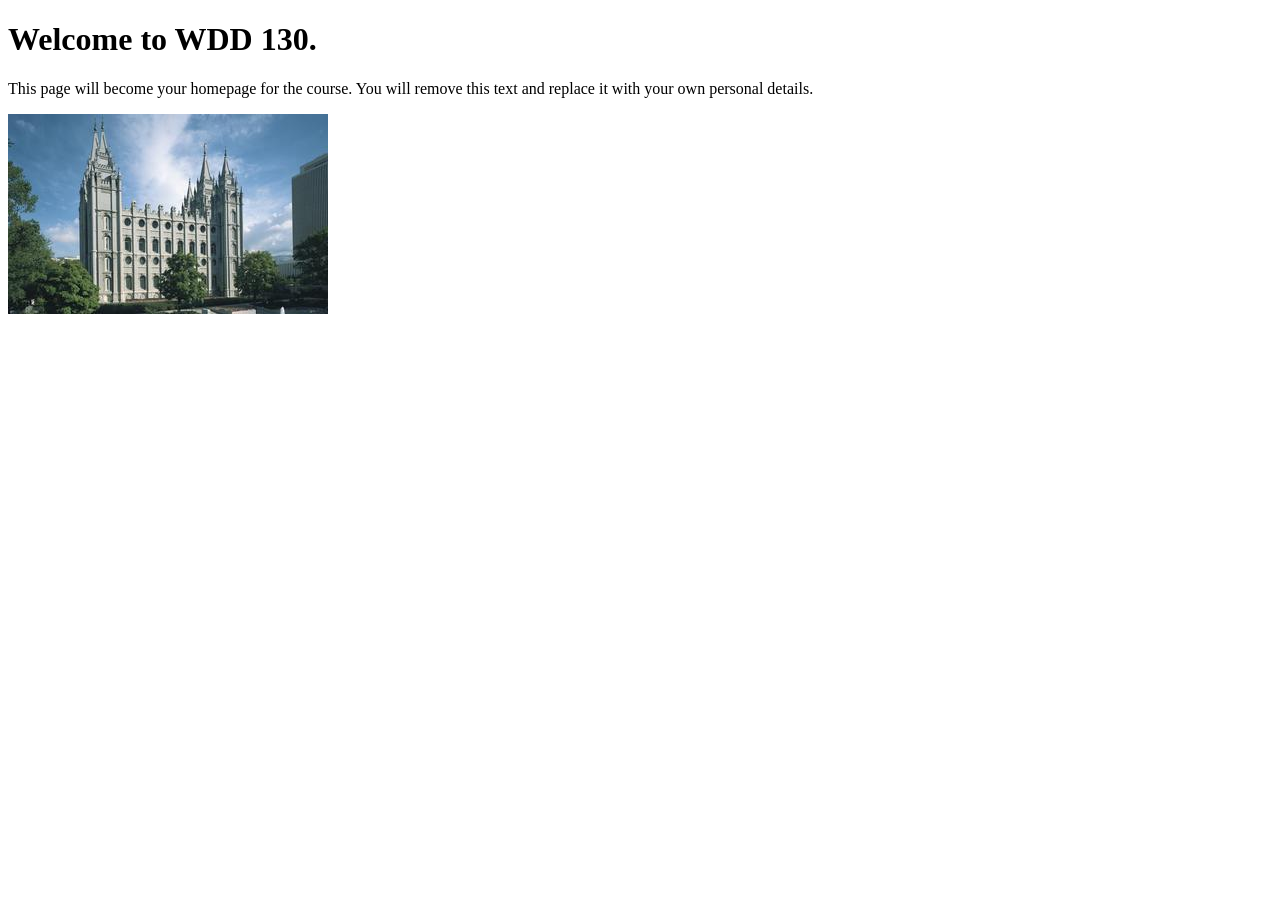
==== index.html @ 8541d57a "css-intro" ====
<!DOCTYPE html>
<html lang="en">
<head>
    <meta charset="UTF-8">
    <meta name="viewport" content="width=device-width, initial-scale=1.0">
    <title>WDD 130 | Personal Homepage</title>
    <link ref="stylesheet" href="styles/styles.css">
</head>
<body>
    <h1>Welcome to WDD 130.</h1>
    <p>This page will become your homepage for the course. You will remove this text and replace it with your own personal details.</p>

    <img src="images/salt-lake-temple.jpg" alt="The Salt Lake Temple.">
</body>
</html>
---- styles/styles.css ----
nav {
  background-color: darkblue;
  padding: 10px;
}

nav a {
  color: white;
  display: block;
  padding: 20px;
}

img {
  width: 150px;
  height: auto;
  border: 1px solid black;
  padding: 2px;
  box-shadow: 0 0 30px gray;
}

p {
  padding: 10px;
}
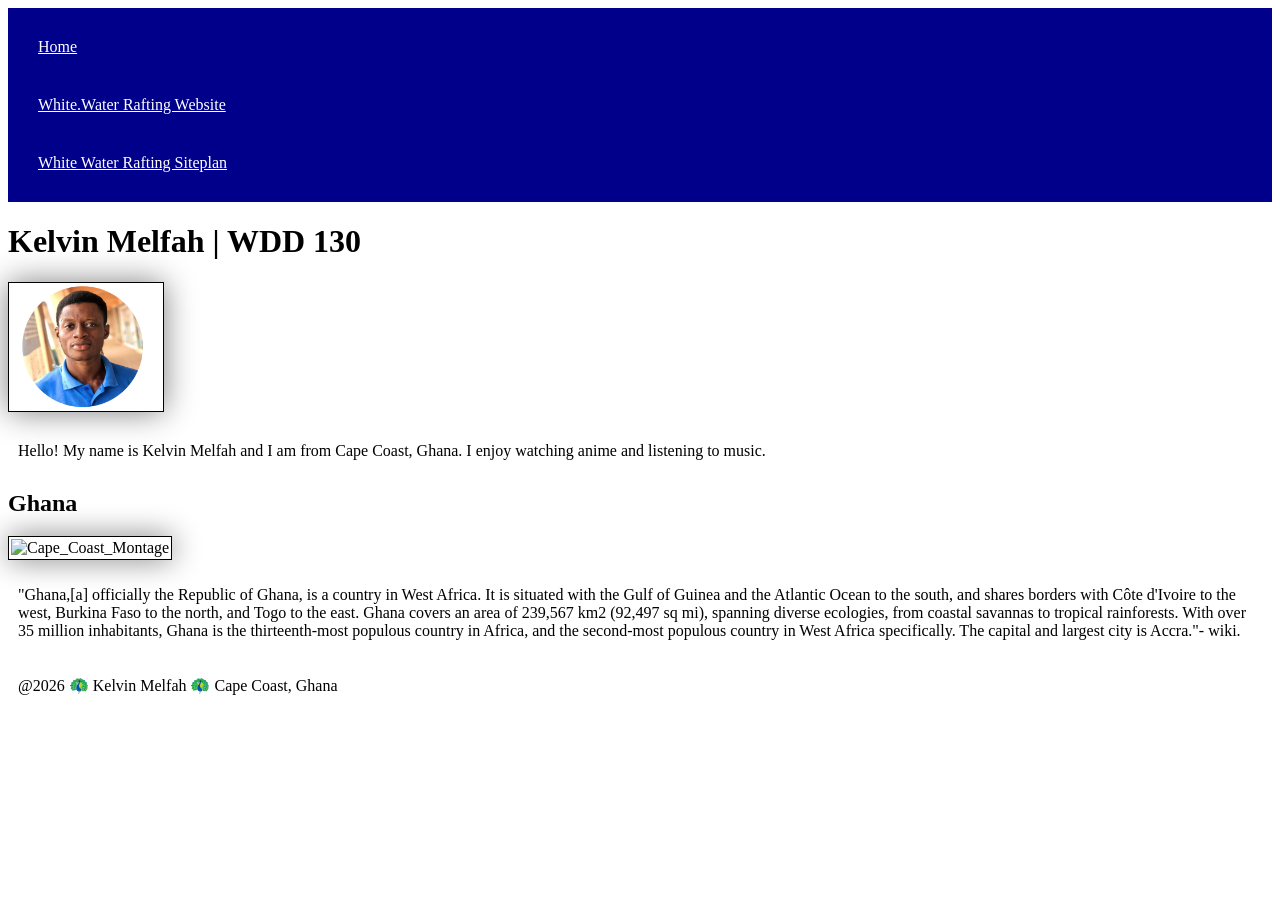
==== commit c0f5a3eb: "home page edits1" ====
--- a/index.html
+++ b/index.html
@@ -1,15 +1,50 @@
 <!DOCTYPE html>
 <html lang="en">
+
 <head>
     <meta charset="UTF-8">
     <meta name="viewport" content="width=device-width, initial-scale=1.0">
-    <title>WDD 130 | Personal Homepage</title>
-    <link ref="stylesheet" href="styles/styles.css">
+    <title>Kelvin Melfah | WDD 130</title>
+    <meta name="description" content="Kelvin Melfah's. BYU-Idaho . WDD . 130 course home page">
+    <meta name="author" content="Kelvin Melfah">
+
+    <link rel="stylesheet" href="styles/styles.css">
 </head>
+
 <body>
-    <h1>Welcome to WDD 130.</h1>
-    <p>This page will become your homepage for the course. You will remove this text and replace it with your own personal details.</p>
 
-    <img src="images/salt-lake-temple.jpg" alt="The Salt Lake Temple.">
+    <header>
+
+        <nav>
+            <a href="#">Home</a>
+            <a href="wwr/">White.Water Rafting Website</a>
+            <a href="wwr/site-plan-rafting.html">White Water Rafting Siteplan</a>
+        </nav>
+    </header>
+
+    <main>
+        <h1>Kelvin Melfah | WDD 130</h1>
+        <img src="week02/images/kevs_pic.png" alt="Hello, my name is Kelvin Melfah" width="200">
+        <p>Hello! My name is Kelvin Melfah and I am from Cape Coast, Ghana. I enjoy watching anime and listening to
+            music. </p>
+    </main>
+    <aside>
+        <h2>Ghana</h2>
+        <img src="https://upload.wikimedia.org/wikipedia/commons/thumb/e/e4/Cape_Coast_Montage.jpg/250px-Cape_Coast_Montage.jpg"
+            alt="Cape_Coast_Montage">
+        <p>"Ghana,[a] officially the Republic of Ghana, is a country in West Africa. It is situated with the Gulf of
+            Guinea and the
+            Atlantic Ocean to the south, and shares borders with Côte d'Ivoire to the west, Burkina Faso to the north,
+            and Togo to
+            the east. Ghana covers an area of 239,567 km2 (92,497 sq mi), spanning diverse ecologies, from coastal
+            savannas to
+            tropical rainforests. With over 35 million inhabitants, Ghana is the thirteenth-most populous country in
+            Africa, and the
+            second-most populous country in West Africa specifically. The capital and largest city is Accra."- wiki.</p>
+    </aside>
+    <footer>
+        <p>@2026 🦚 Kelvin Melfah 🦚 Cape Coast, Ghana</p>
+    </footer>
 </body>
+
 </html>
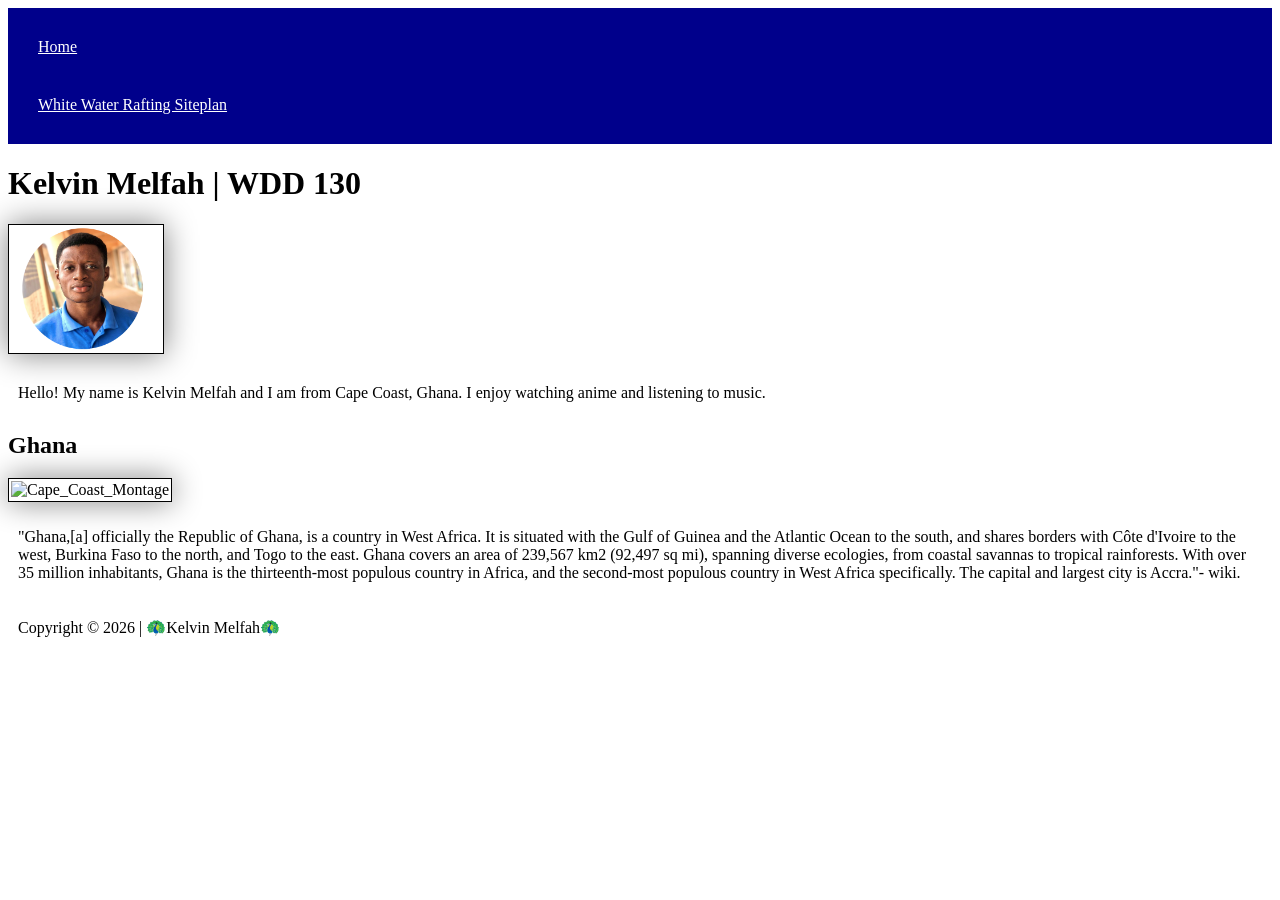
==== commit 42667ac2: "home page edits 2" ====
--- a/index.html
+++ b/index.html
@@ -17,7 +17,6 @@
 
         <nav>
             <a href="#">Home</a>
-            <a href="wwr/">White.Water Rafting Website</a>
             <a href="wwr/site-plan-rafting.html">White Water Rafting Siteplan</a>
         </nav>
     </header>
@@ -43,7 +42,7 @@
             second-most populous country in West Africa specifically. The capital and largest city is Accra."- wiki.</p>
     </aside>
     <footer>
-        <p>@2026 🦚 Kelvin Melfah 🦚 Cape Coast, Ghana</p>
+        <p> Copyright © 2026 | 🦚Kelvin Melfah🦚 </p>
     </footer>
 </body>
 
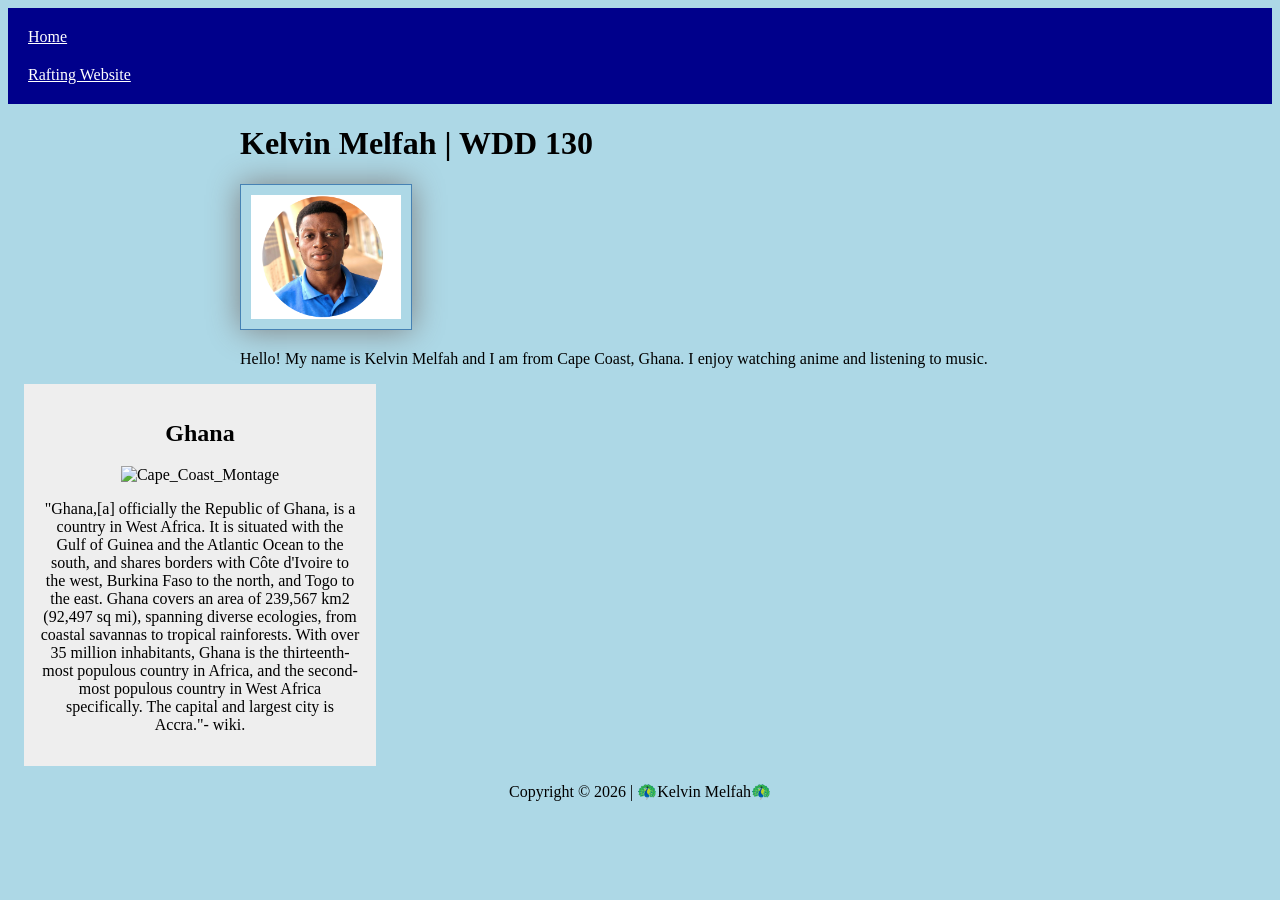
==== commit 7724748c: "home pag edits 3" ====
--- a/index.html
+++ b/index.html
@@ -17,13 +17,13 @@
 
         <nav>
             <a href="#">Home</a>
-            <a href="wwr/site-plan-rafting.html">White Water Rafting Siteplan</a>
+            <a href="wwr/">Rafting Website</a>
         </nav>
     </header>
 
     <main>
         <h1>Kelvin Melfah | WDD 130</h1>
-        <img src="week02/images/kevs_pic.png" alt="Hello, my name is Kelvin Melfah" width="200">
+        <img src="week02/images/kevs_pic.jpg" alt="Hello, my name is Kelvin Melfah" width="200">
         <p>Hello! My name is Kelvin Melfah and I am from Cape Coast, Ghana. I enjoy watching anime and listening to
             music. </p>
     </main>
--- a/styles/styles.css
+++ b/styles/styles.css
@@ -5,18 +5,54 @@
 
 nav a {
   color: white;
+  padding: 10px;
   display: block;
-  padding: 20px;
 }
 
-img {
+h1 {
+  color: Osteelblue;
+}
+
+main img {
   width: 150px;
   height: auto;
-  border: 1px solid black;
-  padding: 2px;
+  border: 1px solid steelblue;
+  padding: 10px;
   box-shadow: 0 0 30px gray;
 }
 
 p {
-  padding: 10px;
+  padding: 0;
+}
+
+aside {
+  width: 20em;
+  margin: 1em;
+  border: 1px solid Orgba(0, 0, 0, 0.2);
+  /* why use rgba instead of hex here? */
+  padding: 1em;
+  background-color:
+    #eee;
+  color: O#333;
+  text-align: center;
+}
+
+aside img {
+  width: 200px;
+  height: auto;
+}
+
+body {
+  background-color: lightblue;
+}
+
+footer {
+  margin-top: 1em;
+  border-top: 1px solid O#000;
+  text-align: center;
+}
+
+main {
+  max-width: 800px;
+  margin: 0 auto;
 }
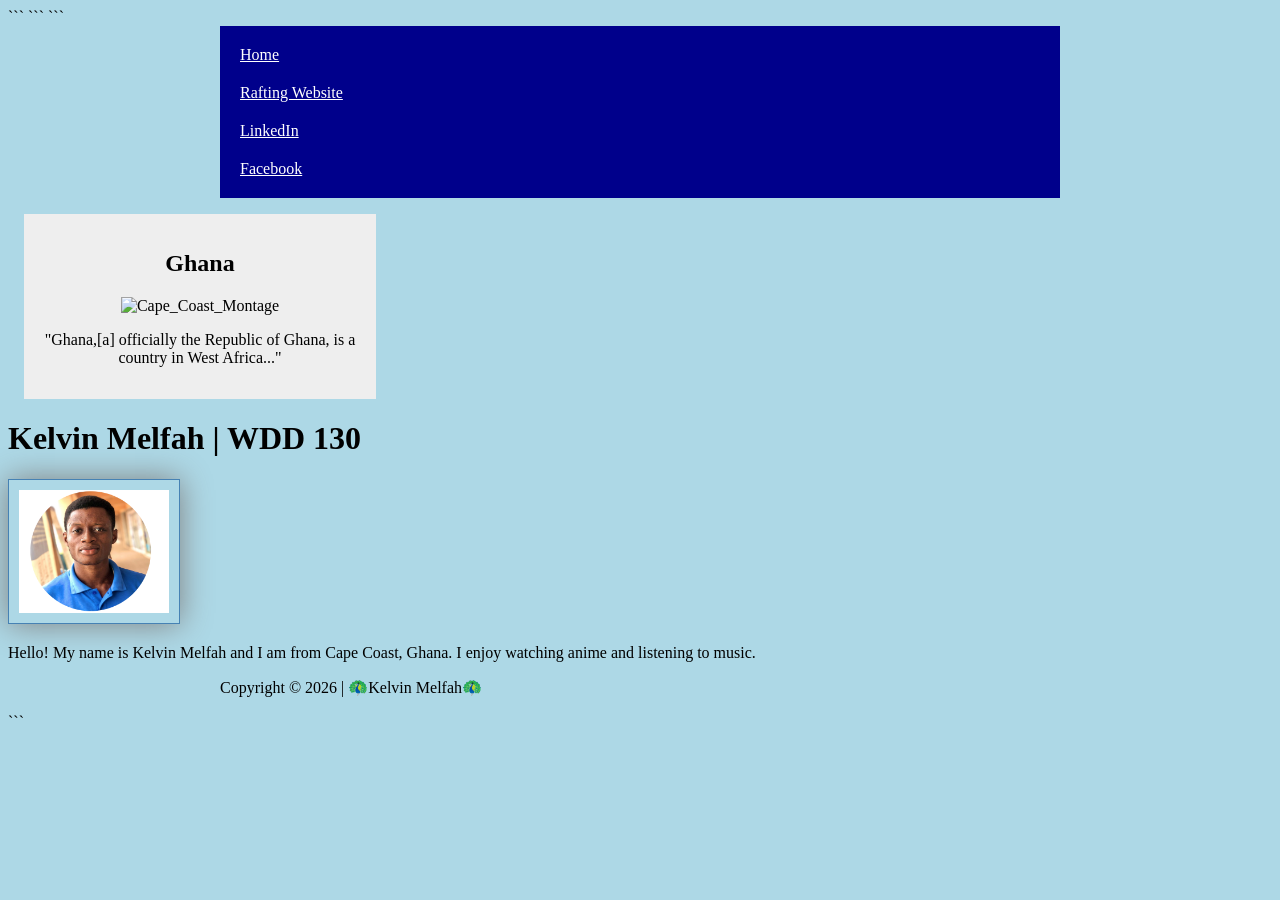
==== commit dadc7eb9: "home page enhancement (w04)" ====
--- a/index.html
+++ b/index.html
@@ -1,4 +1,5 @@
 <!DOCTYPE html>
+
 <html lang="en">
 
 <head>
@@ -8,42 +9,48 @@
     <meta name="description" content="Kelvin Melfah's. BYU-Idaho . WDD . 130 course home page">
     <meta name="author" content="Kelvin Melfah">
 
+    ```
     <link rel="stylesheet" href="styles/styles.css">
+    ```
+
 </head>
 
 <body>
 
+    ```
     <header>
-
         <nav>
             <a href="#">Home</a>
             <a href="wwr/">Rafting Website</a>
+            <a href="https://www.linkedin.com/" target="_blank">LinkedIn</a>
+            <a href="https://www.facebook.com/" target="_blank">Facebook</a>
         </nav>
     </header>
 
-    <main>
-        <h1>Kelvin Melfah | WDD 130</h1>
-        <img src="week02/images/kevs_pic.jpg" alt="Hello, my name is Kelvin Melfah" width="200">
-        <p>Hello! My name is Kelvin Melfah and I am from Cape Coast, Ghana. I enjoy watching anime and listening to
-            music. </p>
-    </main>
-    <aside>
-        <h2>Ghana</h2>
-        <img src="https://upload.wikimedia.org/wikipedia/commons/thumb/e/e4/Cape_Coast_Montage.jpg/250px-Cape_Coast_Montage.jpg"
-            alt="Cape_Coast_Montage">
-        <p>"Ghana,[a] officially the Republic of Ghana, is a country in West Africa. It is situated with the Gulf of
-            Guinea and the
-            Atlantic Ocean to the south, and shares borders with Côte d'Ivoire to the west, Burkina Faso to the north,
-            and Togo to
-            the east. Ghana covers an area of 239,567 km2 (92,497 sq mi), spanning diverse ecologies, from coastal
-            savannas to
-            tropical rainforests. With over 35 million inhabitants, Ghana is the thirteenth-most populous country in
-            Africa, and the
-            second-most populous country in West Africa specifically. The capital and largest city is Accra."- wiki.</p>
-    </aside>
+    <!-- Grid Container -->
+    <div class="grid">
+
+        <aside>
+            <h2>Ghana</h2>
+            <img src="https://upload.wikimedia.org/wikipedia/commons/thumb/e/e4/Cape_Coast_Montage.jpg/250px-Cape_Coast_Montage.jpg"
+                alt="Cape_Coast_Montage">
+            <p>"Ghana,[a] officially the Republic of Ghana, is a country in West Africa..."</p>
+        </aside>
+
+        <main>
+            <h1>Kelvin Melfah | WDD 130</h1>
+            <img src="week02/images/kevs_pic.jpg" alt="Hello, my name is Kelvin Melfah" width="200">
+            <p>Hello! My name is Kelvin Melfah and I am from Cape Coast, Ghana. I enjoy watching anime and listening to
+                music.</p>
+        </main>
+
+    </div>
+
     <footer>
         <p> Copyright © 2026 | 🦚Kelvin Melfah🦚 </p>
     </footer>
+    ```
+
 </body>
 
 </html>
--- a/styles/styles.css
+++ b/styles/styles.css
@@ -46,13 +46,8 @@
   background-color: lightblue;
 }
 
+header,
 footer {
-  margin-top: 1em;
-  border-top: 1px solid O#000;
-  text-align: center;
-}
-
-main {
-  max-width: 800px;
+  max-width: 840px;
   margin: 0 auto;
 }
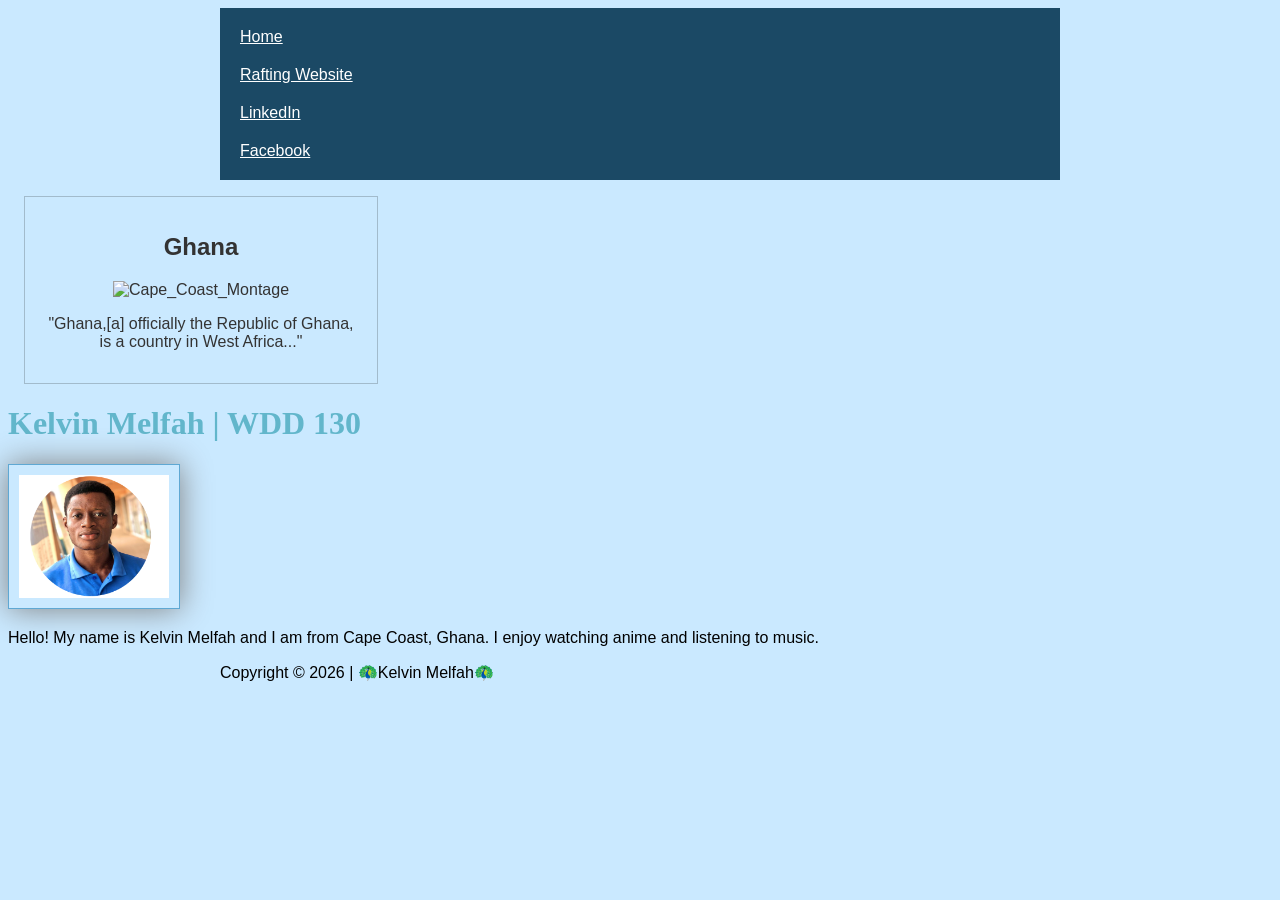
==== commit 4e142d48: "home page enhancement (w04) 1" ====
--- a/index.html
+++ b/index.html
@@ -9,15 +9,15 @@
     <meta name="description" content="Kelvin Melfah's. BYU-Idaho . WDD . 130 course home page">
     <meta name="author" content="Kelvin Melfah">
 
-    ```
+
     <link rel="stylesheet" href="styles/styles.css">
-    ```
+
 
 </head>
 
 <body>
 
-    ```
+
     <header>
         <nav>
             <a href="#">Home</a>
@@ -49,7 +49,7 @@
     <footer>
         <p> Copyright © 2026 | 🦚Kelvin Melfah🦚 </p>
     </footer>
-    ```
+
 
 </body>
 
--- a/styles/styles.css
+++ b/styles/styles.css
@@ -1,5 +1,28 @@
+:root {
+  --primary-color: #1b4965;
+  --secondary-color: #62b6cb;
+  --accent1-color: #5fa8d3;
+  --accent2-color: #cae9ff;
+  --heading-font: "Georgia", serif;
+  --body-font: Arial, Helvetica, sans-serif;
+}
+
+/* Body */
+body {
+  background-color: var(--accent2-color);
+  font-family: var(--body-font);
+}
+
+/* Header & Footer */
+header,
+footer {
+  max-width: 840px;
+  margin: 0 auto;
+}
+
+/* Navigation */
 nav {
-  background-color: darkblue;
+  background-color: var(--primary-color);
   padding: 10px;
 }
 
@@ -9,45 +32,41 @@
   display: block;
 }
 
+/* Heading */
 h1 {
-  color: Osteelblue;
+  color: var(--secondary-color);
+  /* ✅ now used */
+  font-family: var(--heading-font);
 }
 
+/* Image */
 main img {
   width: 150px;
   height: auto;
-  border: 1px solid steelblue;
+  border: 1px solid var(--accent1-color);
   padding: 10px;
   box-shadow: 0 0 30px gray;
 }
 
+/* Paragraph */
 p {
   padding: 0;
 }
 
+/* Aside */
 aside {
   width: 20em;
   margin: 1em;
-  border: 1px solid Orgba(0, 0, 0, 0.2);
-  /* why use rgba instead of hex here? */
+  border: 1px solid rgba(0, 0, 0, 0.2);
+  /* fixed typo */
   padding: 1em;
-  background-color:
-    #eee;
-  color: O#333;
+  background-color: var(--accent2-color);
+  color: #333;
+  /* fixed typo */
   text-align: center;
 }
 
 aside img {
   width: 200px;
   height: auto;
-}
-
-body {
-  background-color: lightblue;
-}
-
-header,
-footer {
-  max-width: 840px;
-  margin: 0 auto;
 }
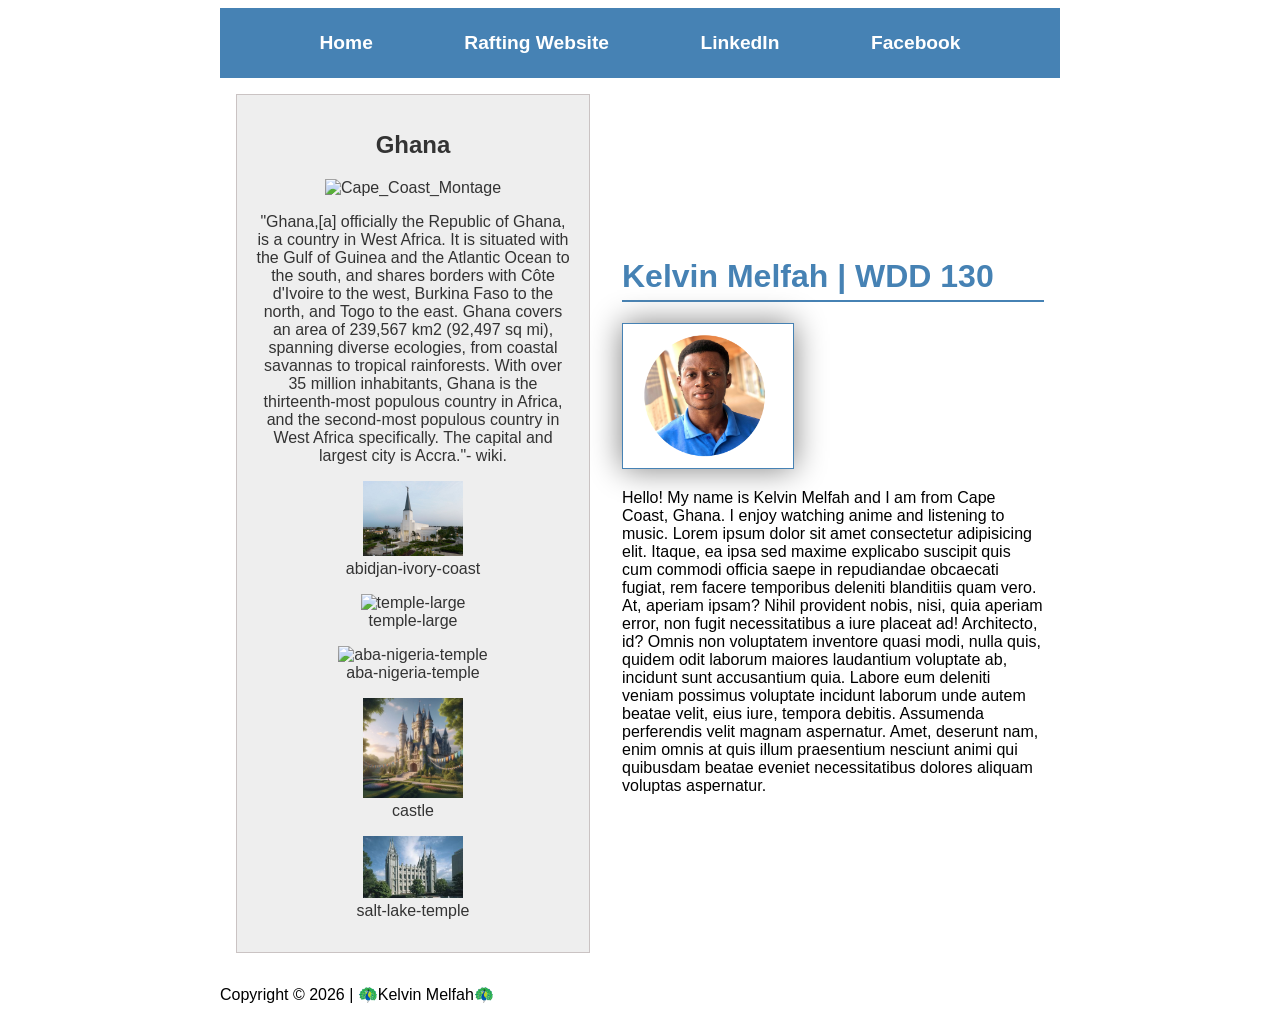
==== commit 70959776: "homepage enhancement redo 2 (w04)" ====
--- a/index.html
+++ b/index.html
@@ -1,5 +1,4 @@
 <!DOCTYPE html>
-
 <html lang="en">
 
 <head>
@@ -9,48 +8,78 @@
     <meta name="description" content="Kelvin Melfah's. BYU-Idaho . WDD . 130 course home page">
     <meta name="author" content="Kelvin Melfah">
 
-
     <link rel="stylesheet" href="styles/styles.css">
-
-
 </head>
 
 <body>
-
 
     <header>
         <nav>
             <a href="#">Home</a>
             <a href="wwr/">Rafting Website</a>
-            <a href="https://www.linkedin.com/" target="_blank">LinkedIn</a>
-            <a href="https://www.facebook.com/" target="_blank">Facebook</a>
+            <a href="http://linkedin.com/in/kelvin-melfah-b8b835301" target="_blank">LinkedIn</a>
+            <a href="https://www.facebook.com/share/1Co3uZbKjj/?mibextid=wwXIfr" target="_blank">Facebook</a>
         </nav>
     </header>
 
-    <!-- Grid Container -->
     <div class="grid">
+        <main>
+            <h1>Kelvin Melfah | WDD 130</h1>
+            <img src="week02/images/kevs_pic.jpg" alt="Hello, my name is Kelvin Melfah" width="200">
+            <p>Hello! My name is Kelvin Melfah and I am from Cape Coast, Ghana. I enjoy watching anime and listening to
+                music. Lorem ipsum dolor sit amet consectetur adipisicing elit. Itaque, ea ipsa sed maxime explicabo
+                suscipit quis cum commodi officia saepe in repudiandae obcaecati fugiat, rem facere temporibus deleniti
+                blanditiis quam vero. At, aperiam ipsam? Nihil provident nobis, nisi, quia aperiam error, non fugit
+                necessitatibus a iure placeat ad! Architecto, id? Omnis non voluptatem inventore quasi modi, nulla quis,
+                quidem odit laborum maiores laudantium voluptate ab, incidunt sunt accusantium quia. Labore eum deleniti
+                veniam possimus voluptate incidunt laborum unde autem beatae velit, eius iure, tempora debitis.
+                Assumenda perferendis velit magnam aspernatur. Amet, deserunt nam, enim omnis at quis illum praesentium
+                nesciunt animi qui quibusdam beatae eveniet necessitatibus dolores aliquam voluptas aspernatur. </p>
+        </main>
 
         <aside>
             <h2>Ghana</h2>
             <img src="https://upload.wikimedia.org/wikipedia/commons/thumb/e/e4/Cape_Coast_Montage.jpg/250px-Cape_Coast_Montage.jpg"
                 alt="Cape_Coast_Montage">
-            <p>"Ghana,[a] officially the Republic of Ghana, is a country in West Africa..."</p>
+            <p>"Ghana,[a] officially the Republic of Ghana, is a country in West Africa. It is situated with the Gulf of
+                Guinea and the
+                Atlantic Ocean to the south, and shares borders with Côte d'Ivoire to the west, Burkina Faso to the
+                north,
+                and Togo to
+                the east. Ghana covers an area of 239,567 km2 (92,497 sq mi), spanning diverse ecologies, from coastal
+                savannas to
+                tropical rainforests. With over 35 million inhabitants, Ghana is the thirteenth-most populous country in
+                Africa, and the
+                second-most populous country in West Africa specifically. The capital and largest city is Accra."- wiki.
+            </p>
+            <figure>
+                <img src="week02/images/abidjan-ivory-coast.jpeg" alt="abidjan-ivory-coast" width="100">
+                <figcaption>abidjan-ivory-coast</figcaption>
+            </figure>
+
+            <figure>
+                <img src="week02/images/temple-large.jpeg" alt="temple-large" width="100">
+                <figcaption>temple-large</figcaption>
+            </figure>
+
+            <figure>
+                <img src="week02/images/aba-nigeria-temple.jpeg" alt="aba-nigeria-temple" width="100">
+                <figcaption>aba-nigeria-temple</figcaption>
+            </figure>
+            <figure>
+                <img src="week02/images/castle.webp" alt="castle" width="100">
+                <figcaption>castle</figcaption>
+            </figure>
+            <figure>
+                <img src="week02/images/salt-lake-temple.jpg" alt="wdd130/images/salt-lake-temple.jpg" width="100">
+                <figcaption>salt-lake-temple</figcaption>
+            </figure>
         </aside>
-
-        <main>
-            <h1>Kelvin Melfah | WDD 130</h1>
-            <img src="week02/images/kevs_pic.jpg" alt="Hello, my name is Kelvin Melfah" width="200">
-            <p>Hello! My name is Kelvin Melfah and I am from Cape Coast, Ghana. I enjoy watching anime and listening to
-                music.</p>
-        </main>
-
     </div>
 
     <footer>
         <p> Copyright © 2026 | 🦚Kelvin Melfah🦚 </p>
     </footer>
-
-
 </body>
 
 </html>
--- a/styles/styles.css
+++ b/styles/styles.css
@@ -7,66 +7,83 @@
   --body-font: Arial, Helvetica, sans-serif;
 }
 
-/* Body */
-body {
-  background-color: var(--accent2-color);
-  font-family: var(--body-font);
+nav {
+  background-color: steelblue;
+  padding: 1rem;
+  display: flex;
+  justify-content: space-evenly;
+  align-items: center;
 }
 
-/* Header & Footer */
+nav a {
+  display: block;
+  padding: 0.5rem;
+  text-decoration: none;
+  font-size: 1.2rem;
+  font-weight: 700;
+  color: #fff;
+}
+
+h1 {
+  color: steelblue;
+  border-bottom: 2px solid steelblue;
+  padding-bottom: 5px;
+}
+
+main img {
+  width: 150px;
+  height: auto;
+  border: 1px solid steelblue;
+  padding: 10px;
+  box-shadow: 0 0 30px gray;
+}
+
+p {
+  padding: 0;
+}
+
+
+aside img {
+  width: 200px;
+  height: auto;
+}
+
+aside figure img {
+  width: 100px;
+  height: auto;
+}
+
+body {
+  font-size: 16px;
+  font-family: Arial, Helvetica, sans-serif;
+}
+
 header,
+.grid,
 footer {
   max-width: 840px;
   margin: 0 auto;
 }
 
-/* Navigation */
-nav {
-  background-color: var(--primary-color);
-  padding: 10px;
+.grid {
+  display: grid;
+  align-items: center;
 }
 
-nav a {
-  color: white;
-  padding: 10px;
-  display: block;
+main {
+  grid-column: 2/3;
+  margin: 1rem;
 }
 
-/* Heading */
-h1 {
-  color: var(--secondary-color);
-  /* ✅ now used */
-  font-family: var(--heading-font);
-}
-
-/* Image */
-main img {
-  width: 150px;
-  height: auto;
-  border: 1px solid var(--accent1-color);
-  padding: 10px;
-  box-shadow: 0 0 30px gray;
-}
-
-/* Paragraph */
-p {
-  padding: 0;
-}
-
-/* Aside */
 aside {
   width: 20em;
   margin: 1em;
-  border: 1px solid rgba(0, 0, 0, 0.2);
-  /* fixed typo */
+  border: 1px solid rgba(187, 177, 177, 0.705);
   padding: 1em;
-  background-color: var(--accent2-color);
+  background-color: #eee;
   color: #333;
-  /* fixed typo */
   text-align: center;
-}
-
-aside img {
-  width: 200px;
-  height: auto;
+  position: relative;
+  grid-column: 1/2;
+  grid-row: 1/2;
 }
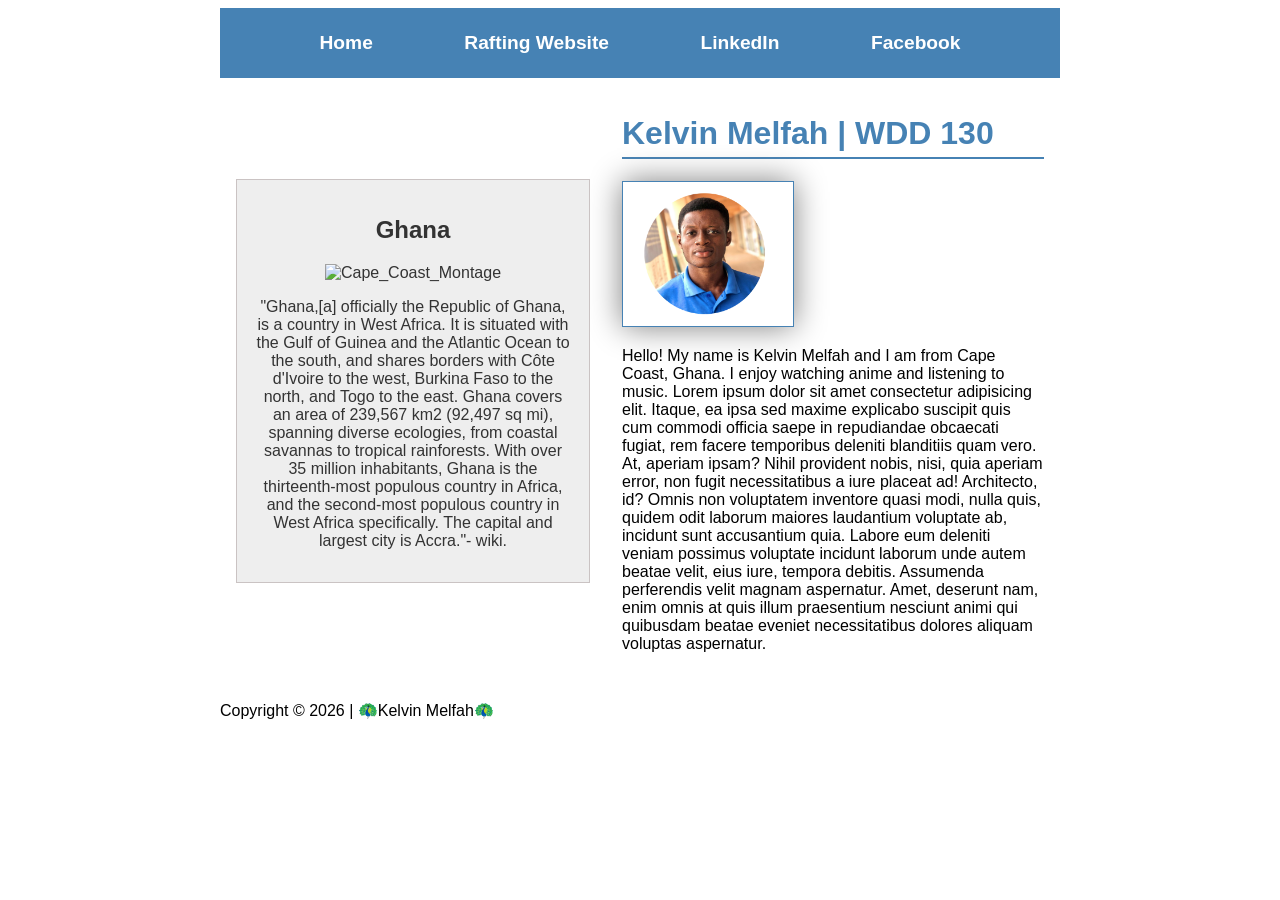
==== commit a493af4b: "hone page finale (w04)" ====
--- a/index.html
+++ b/index.html
@@ -52,28 +52,6 @@
                 Africa, and the
                 second-most populous country in West Africa specifically. The capital and largest city is Accra."- wiki.
             </p>
-            <figure>
-                <img src="week02/images/abidjan-ivory-coast.jpeg" alt="abidjan-ivory-coast" width="100">
-                <figcaption>abidjan-ivory-coast</figcaption>
-            </figure>
-
-            <figure>
-                <img src="week02/images/temple-large.jpeg" alt="temple-large" width="100">
-                <figcaption>temple-large</figcaption>
-            </figure>
-
-            <figure>
-                <img src="week02/images/aba-nigeria-temple.jpeg" alt="aba-nigeria-temple" width="100">
-                <figcaption>aba-nigeria-temple</figcaption>
-            </figure>
-            <figure>
-                <img src="week02/images/castle.webp" alt="castle" width="100">
-                <figcaption>castle</figcaption>
-            </figure>
-            <figure>
-                <img src="week02/images/salt-lake-temple.jpg" alt="wdd130/images/salt-lake-temple.jpg" width="100">
-                <figcaption>salt-lake-temple</figcaption>
-            </figure>
         </aside>
     </div>
 
--- a/styles/styles.css
+++ b/styles/styles.css
@@ -1,12 +1,3 @@
-:root {
-  --primary-color: #1b4965;
-  --secondary-color: #62b6cb;
-  --accent1-color: #5fa8d3;
-  --accent2-color: #cae9ff;
-  --heading-font: "Georgia", serif;
-  --body-font: Arial, Helvetica, sans-serif;
-}
-
 nav {
   background-color: steelblue;
   padding: 1rem;
@@ -48,11 +39,6 @@
   height: auto;
 }
 
-aside figure img {
-  width: 100px;
-  height: auto;
-}
-
 body {
   font-size: 16px;
   font-family: Arial, Helvetica, sans-serif;
